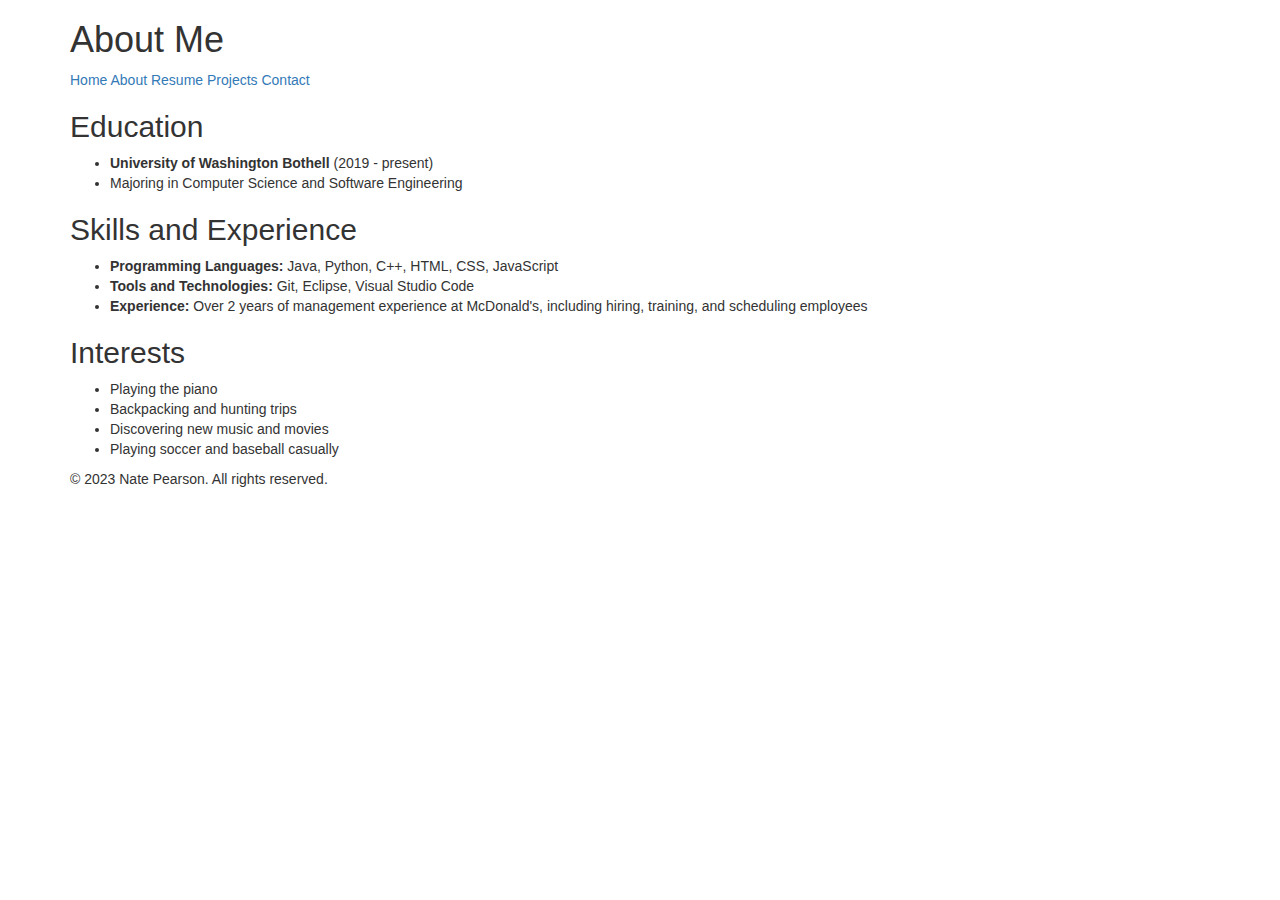
==== About.html @ 437eb042 "Add files via upload" ====
<!DOCTYPE html>
<html>
    <head>
        <title>About Me</title>
        <link rel="stylesheet" href="portfolio.css">
        <link rel="stylesheet" href="https://maxcdn.bootstrapcdn.com/bootstrap/3.3.7/css/bootstrap.min.css">
<script src="https://maxcdn.bootstrapcdn.com/bootstrap/3.3.7/js/bootstrap.min.js"></script>
    </head>
    <body>
        <header>
            <div class="container">
                <h1>About Me</h1>
            </div>
        </header>

        <nav>
            <div class="container">
                <a href="index.html">Home</a>
                <a href="#">About</a>
                <a href="resume.html">Resume</a>
                <a href="projects.html">Projects</a>
                <a href="contact.html">Contact</a>
            </div>
        </nav>

        <main>
            <div class="container">
                <section>
                    <h2>Education</h2>
                    <ul>
                        <li><strong>University of Washington Bothell</strong> (2019 - present)</li>
                        <li>Majoring in Computer Science and Software Engineering</li>
                    </ul>
                </section>

                <section>
                    <h2>Skills and Experience</h2>
                    <ul>
                        <li><strong>Programming Languages:</strong> Java, Python, C++, HTML, CSS, JavaScript</li>
                        <li><strong>Tools and Technologies:</strong> Git, Eclipse, Visual Studio Code</li>
                        <li><strong>Experience:</strong> Over 2 years of management experience at McDonald's, including hiring, training, and scheduling employees</li>
                    </ul>
                </section>

                <section>
                    <h2>Interests</h2>
                    <ul>
                        <li>Playing the piano</li>
                        <li>Backpacking and hunting trips</li>
                        <li>Discovering new music and movies</li>
                        <li>Playing soccer and baseball casually</li>
                    </ul>
                </section>
            </div>
        </main>
    </body>
    
    <footer>
        <div class="container">
            <p>&copy; 2023 Nate Pearson. All rights reserved.</p>
        </div>
    </footer>
</html>
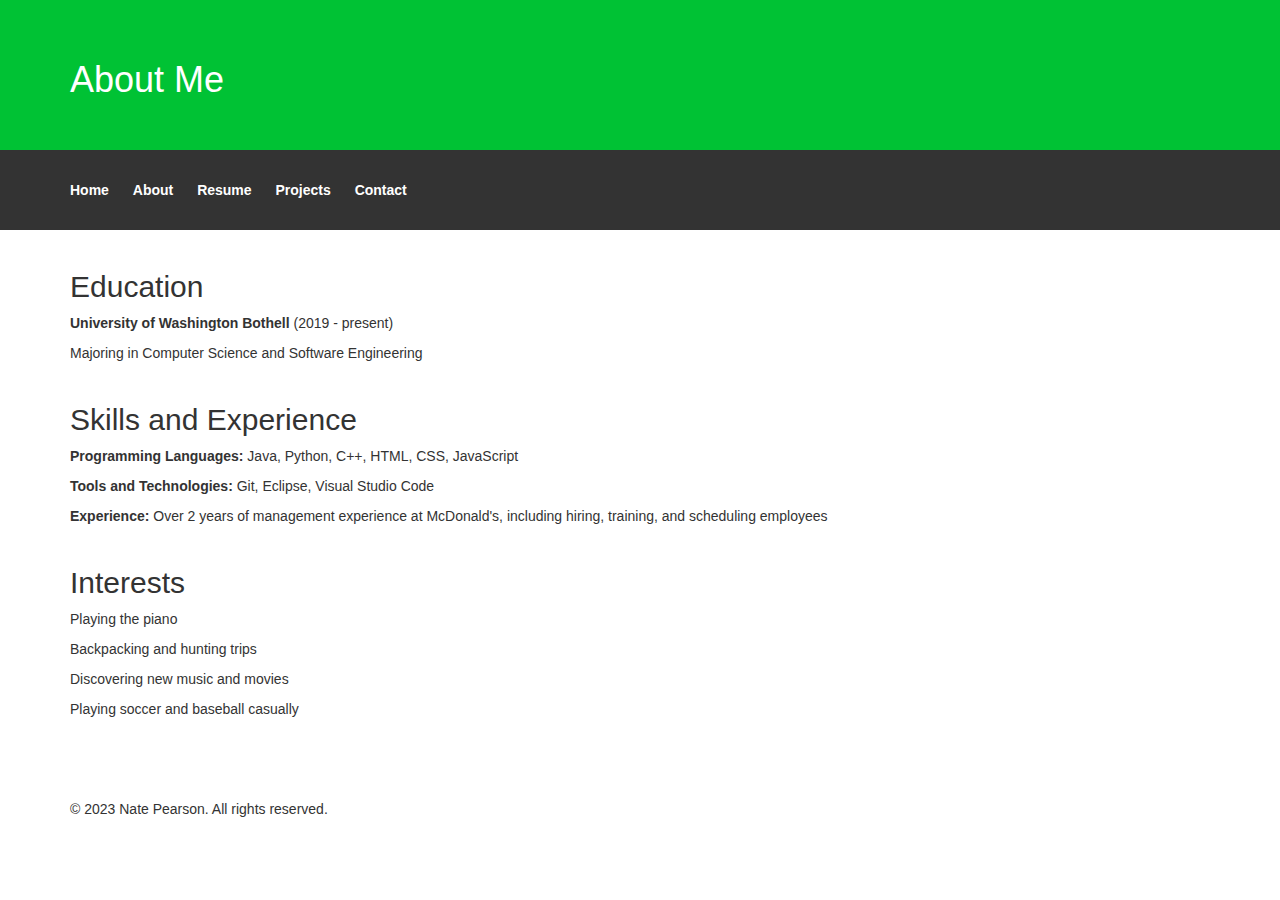
==== commit 935c730f: "Add files via upload" ====
--- a/About.html
+++ b/About.html
@@ -2,7 +2,7 @@
 <html>
     <head>
         <title>About Me</title>
-        <link rel="stylesheet" href="portfolio.css">
+        <link rel="stylesheet" href="css/portfolio.css">
         <link rel="stylesheet" href="https://maxcdn.bootstrapcdn.com/bootstrap/3.3.7/css/bootstrap.min.css">
 <script src="https://maxcdn.bootstrapcdn.com/bootstrap/3.3.7/js/bootstrap.min.js"></script>
     </head>
--- a/css/portfolio.css
+++ b/css/portfolio.css
@@ -0,0 +1,71 @@
+body {
+    font-family: Arial, sans-serif;
+    color: #333;
+    background-color: #f5f5f5;
+    margin: 0;
+    padding: 0;
+}
+header {
+    background-color: #00c234;
+    padding: 20px;
+    color: #fff;
+}
+h1 {
+    font-size: 36px;
+    margin: 0;
+}
+h2 {
+    font-size: 24px;
+    margin: 0;
+}
+nav {
+    background-color: #333;
+    padding: 10px;
+}
+nav a {
+    color: #fff;
+    text-decoration: none;
+    margin-right: 20px;
+    font-weight: bold;
+}
+nav a:hover {
+    color: #00c234;
+}
+.container {
+    max-width: 1200px;
+    margin: 0 auto;
+    padding: 20px;
+}
+section {
+    margin-bottom: 40px;
+}
+ul {
+    list-style: none;
+    padding: 0;
+    margin: 0;
+}
+li {
+    margin-bottom: 10px;
+}
+h3 {
+    font-size: 20px;
+    margin: 0;
+    margin-bottom: 10px;
+}
+p {
+    margin-top: 0;
+    line-height: 1.5;
+}
+form input[type="text"], form input[type="email"], form textarea {
+    display: block;
+    width: 100%;
+    margin-bottom: 10px;
+    padding: 10px;
+    border-radius: 5px;
+    border: none;
+}
+iframe {
+    width: 100%;
+    height: 800px;
+    border: none;
+}